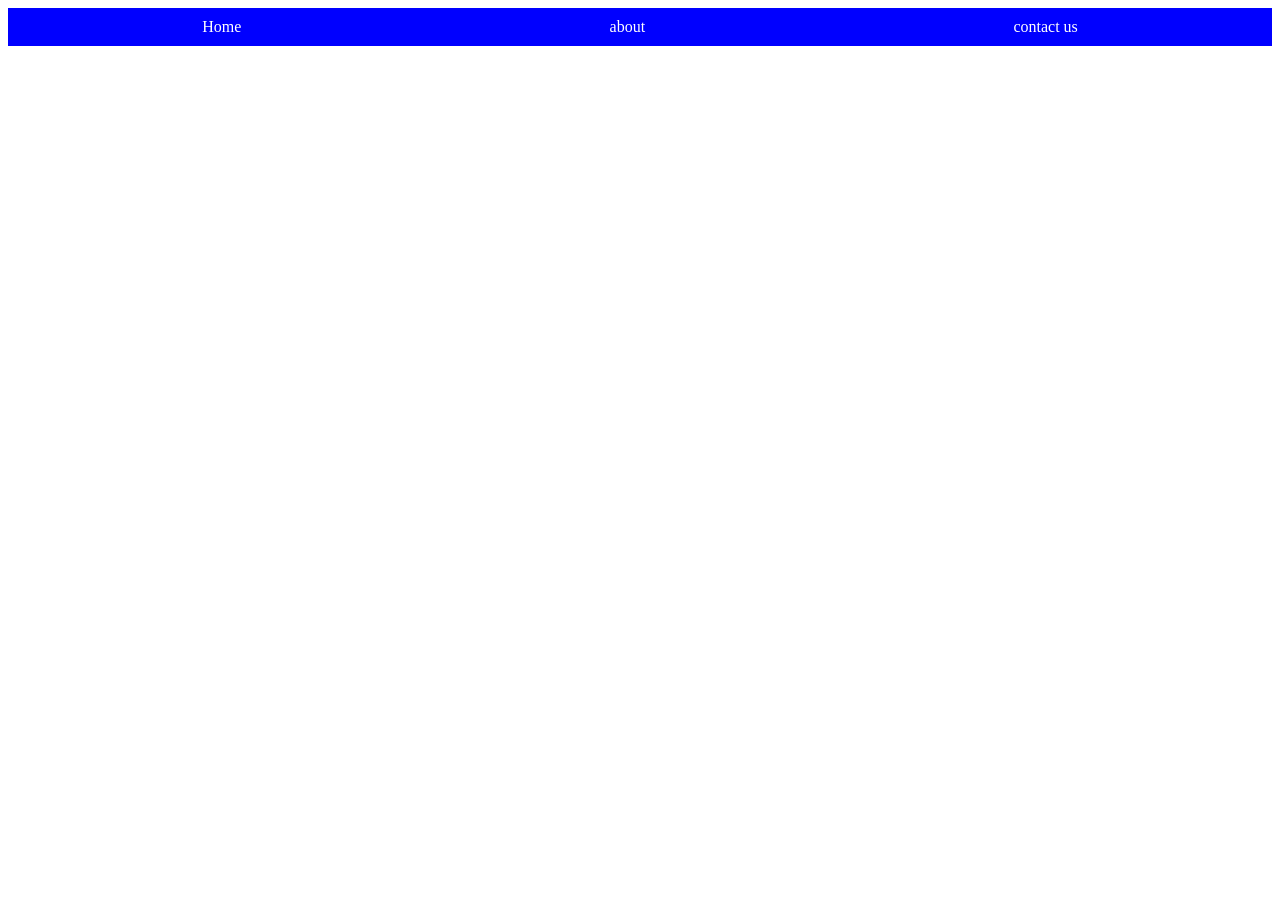
==== index.html @ 23e26a1d "portfolio site" ====
<!DOCTYPE html>
<html lang="en">
  <head>
    <meta charset="UTF-8" />
    <meta name="viewport" content="width=device-width, initial-scale=1.0" />
    <title>Document</title>
    <link rel="stylesheet" href="style.css" />
  </head>
  <body>
    <header>
      <nav>
        <a href="index.html">Home</a>
        <a href="about.html">about</a>
        <a href="contactus.html">contact us</a>
      </nav>
    </header>
  </body>
</html>
---- style.css ----
nav {
  background-color: blue;

  padding: 10px;
  display: flex;
  justify-content: space-around;
}

a {
  color: white;
  text-decoration: none;
}
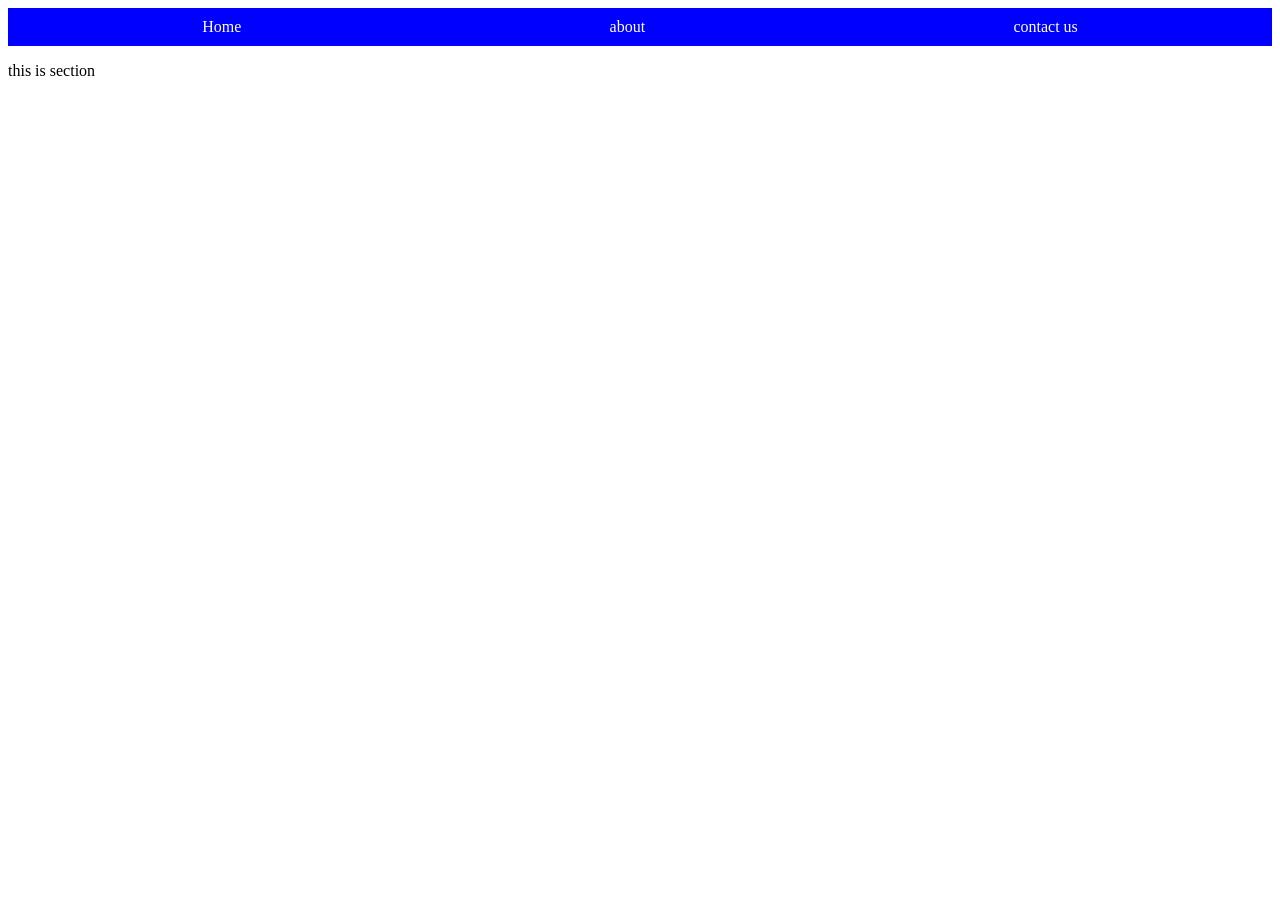
==== commit 913cd875: "add section in index file" ====
--- a/index.html
+++ b/index.html
@@ -14,5 +14,8 @@
         <a href="contactus.html">contact us</a>
       </nav>
     </header>
+    <section>
+      <p>this is section</p>
+    </section>
   </body>
 </html>
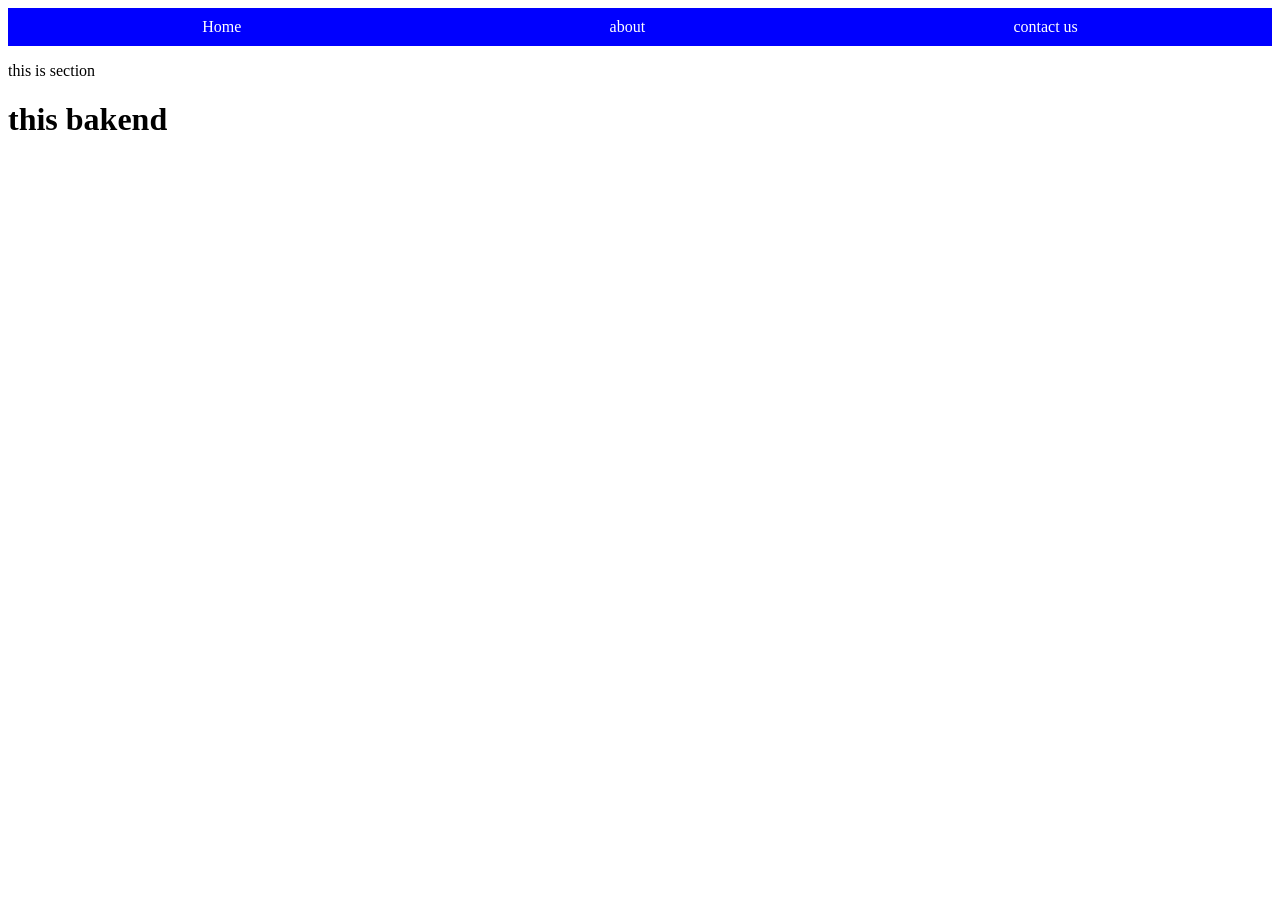
==== commit 8e897f7a: "this is updata" ====
--- a/index.html
+++ b/index.html
@@ -17,5 +17,7 @@
     <section>
       <p>this is section</p>
     </section>
+
+    <h1>this bakend</h1>
   </body>
 </html>
